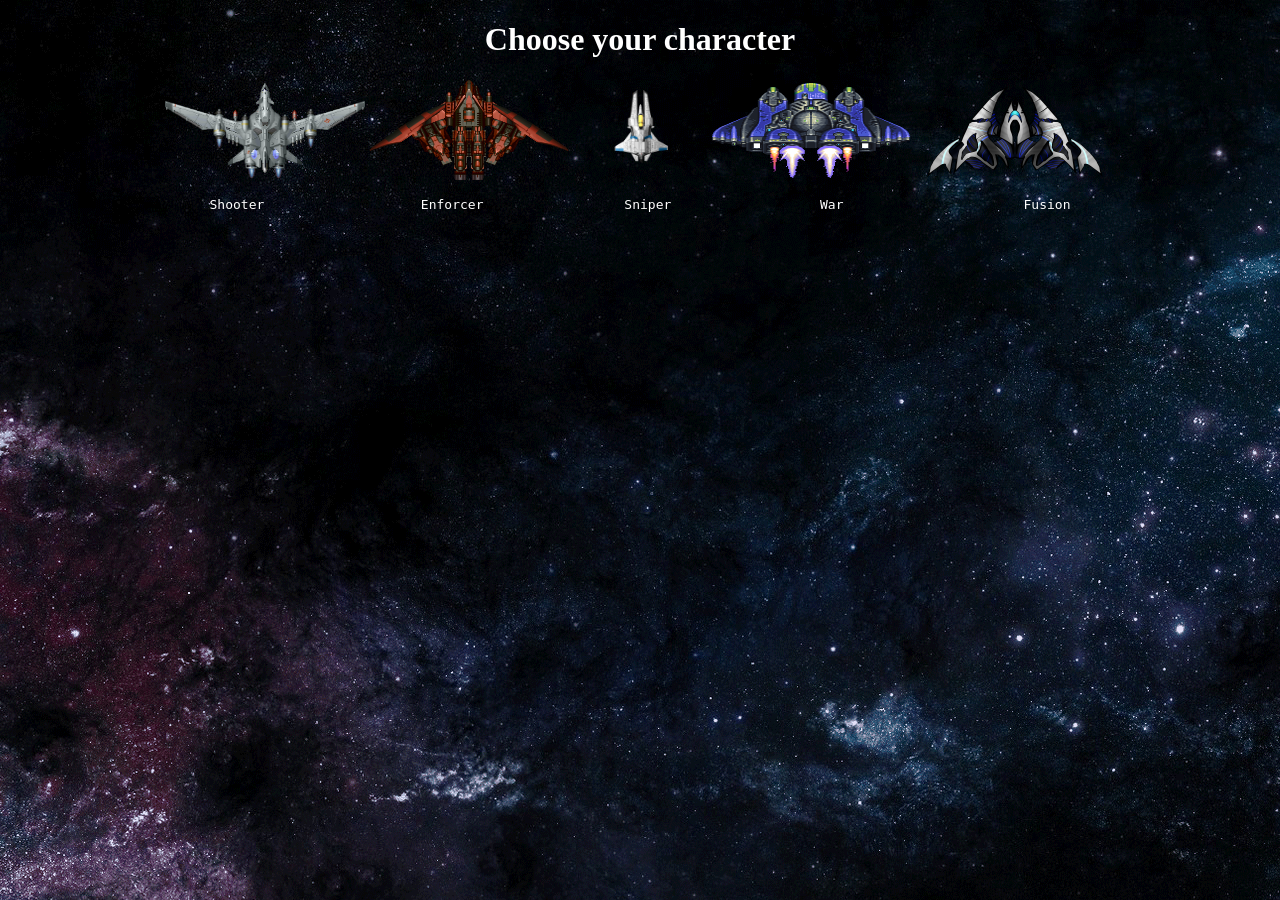
==== SpaceShooter-master/index2.html @ aa126173 "Add files via upload" ====
<!DOCTYPE html>
<html>
<head>
	<title>Space Shooter</title>
</head>
<body background="assets/Backgrounds/black.png" text="white">
<center>     
    <h1>Choose your character</h1>
<span>
 <a href="player1/index1.html"><img src="assets/player/playerBlack3.png" width="200" height="100"></a>
 <a href="player1 - Copy/index1.html"><img src="assets/player/playerBlue4.png" width="200" height="100"></a>
 <a href="player1 - Copy (2)/index1.html"><img src="assets/player/playerGreen3.png" nwidth="2000" height="100"></a>
 <a href="player1 - Copy (3)/index1.html"><img src="assets/PNG/playerShip2_blue.png" width="200" height="100"></a>
 <a href="player1 - Copy (4)/index1.html"><img src="assets/player/playerRed4.png" width="200" height="100"></a>
 <br>
 <pre>Shooter                    Enforcer                  Sniper                   War                       Fusion</pre>
</span>
<script type="text/javascript" src=""></script>
		<br>
</center>
	</body>
</html>
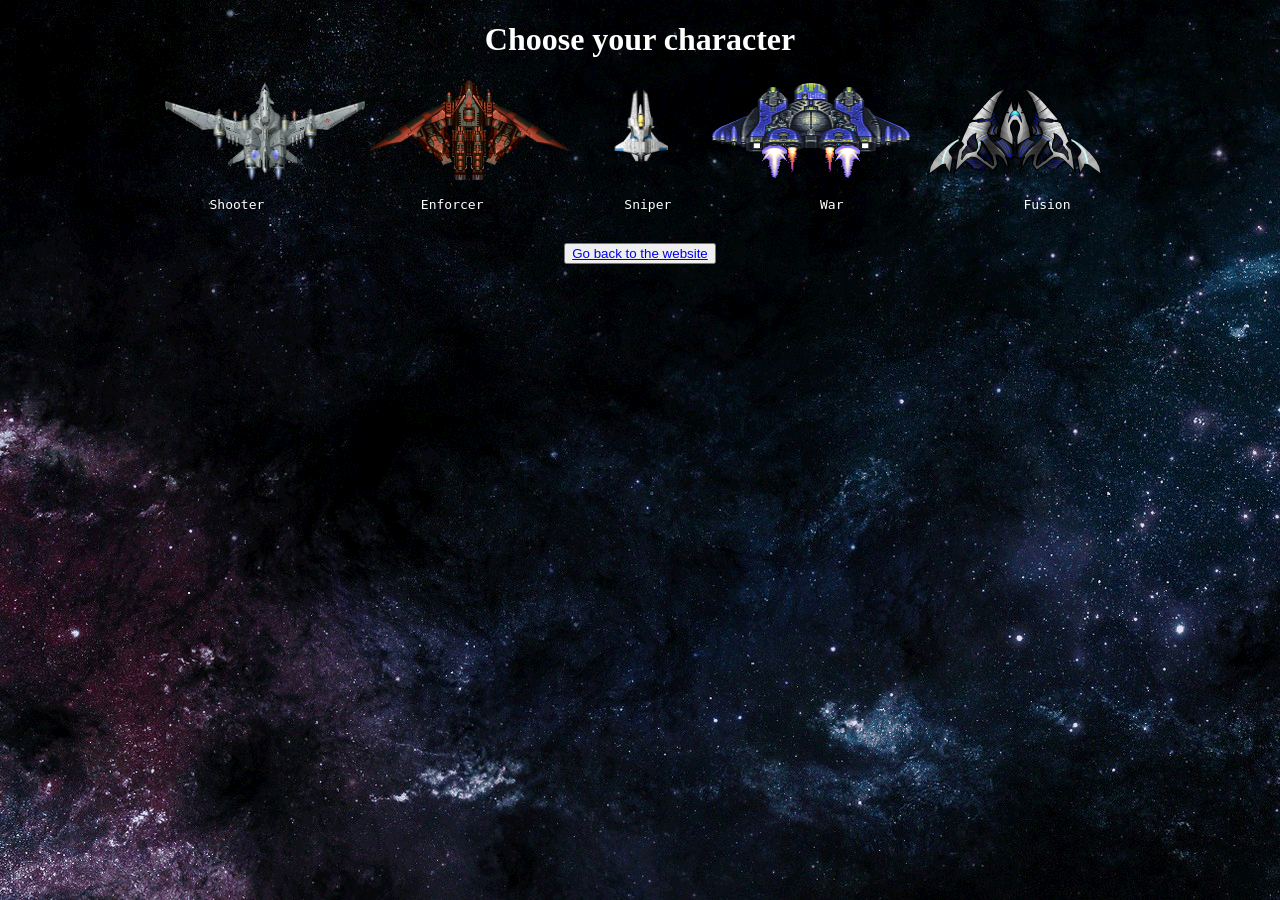
==== commit b8473720: "Update index2.html" ====
--- a/SpaceShooter-master/index2.html
+++ b/SpaceShooter-master/index2.html
@@ -17,6 +17,7 @@
 </span>
 <script type="text/javascript" src=""></script>
 		<br>
+	<button><a href="https://boombaca.github.io/Area-51-Web/">Go back to the website</a></button>
 </center>
 	</body>
-</html>+</html>
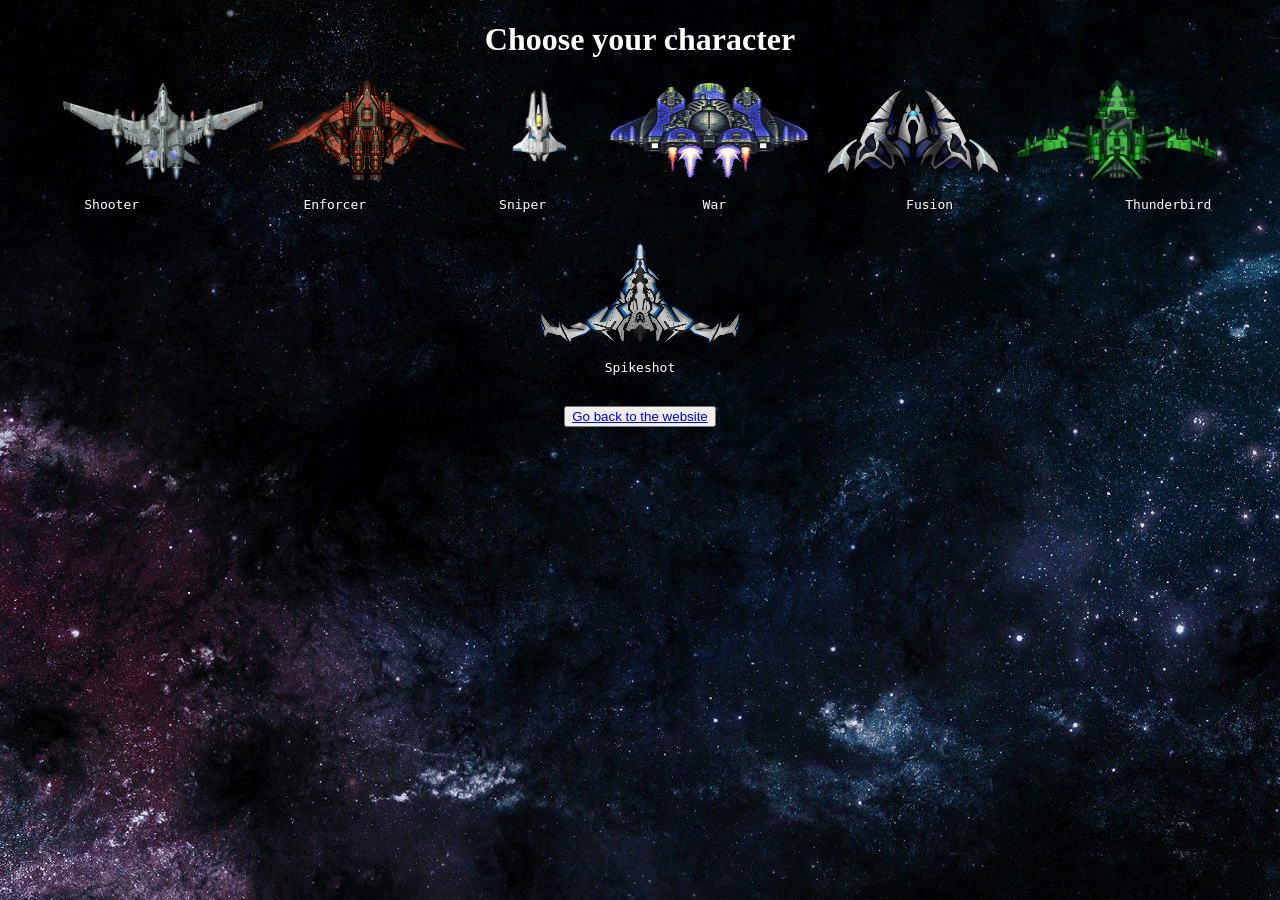
==== commit 9cc3fb78: "Update index2.html" ====
--- a/SpaceShooter-master/index2.html
+++ b/SpaceShooter-master/index2.html
@@ -12,8 +12,12 @@
  <a href="player1 - Copy (2)/index1.html"><img src="assets/player/playerGreen3.png" nwidth="2000" height="100"></a>
  <a href="player1 - Copy (3)/index1.html"><img src="assets/PNG/playerShip2_blue.png" width="200" height="100"></a>
  <a href="player1 - Copy (4)/index1.html"><img src="assets/player/playerRed4.png" width="200" height="100"></a>
+ <a href="player1 - Copy (5)/index1.html"><img src="assets/player/player hiya5.png" width="200" height="100"></a>
  <br>
- <pre>Shooter                    Enforcer                  Sniper                   War                       Fusion</pre>
+ <pre>  Shooter                     Enforcer                 Sniper                    War                       Fusion                      Thunderbird</pre>
+ <br>
+ <a href="player1 - Copy (6)/index1.html"><img src="assets/player/player hiya6.png" width="200" height="100"></a>
+<pre>Spikeshot</pre>
 </span>
 <script type="text/javascript" src=""></script>
 		<br>
